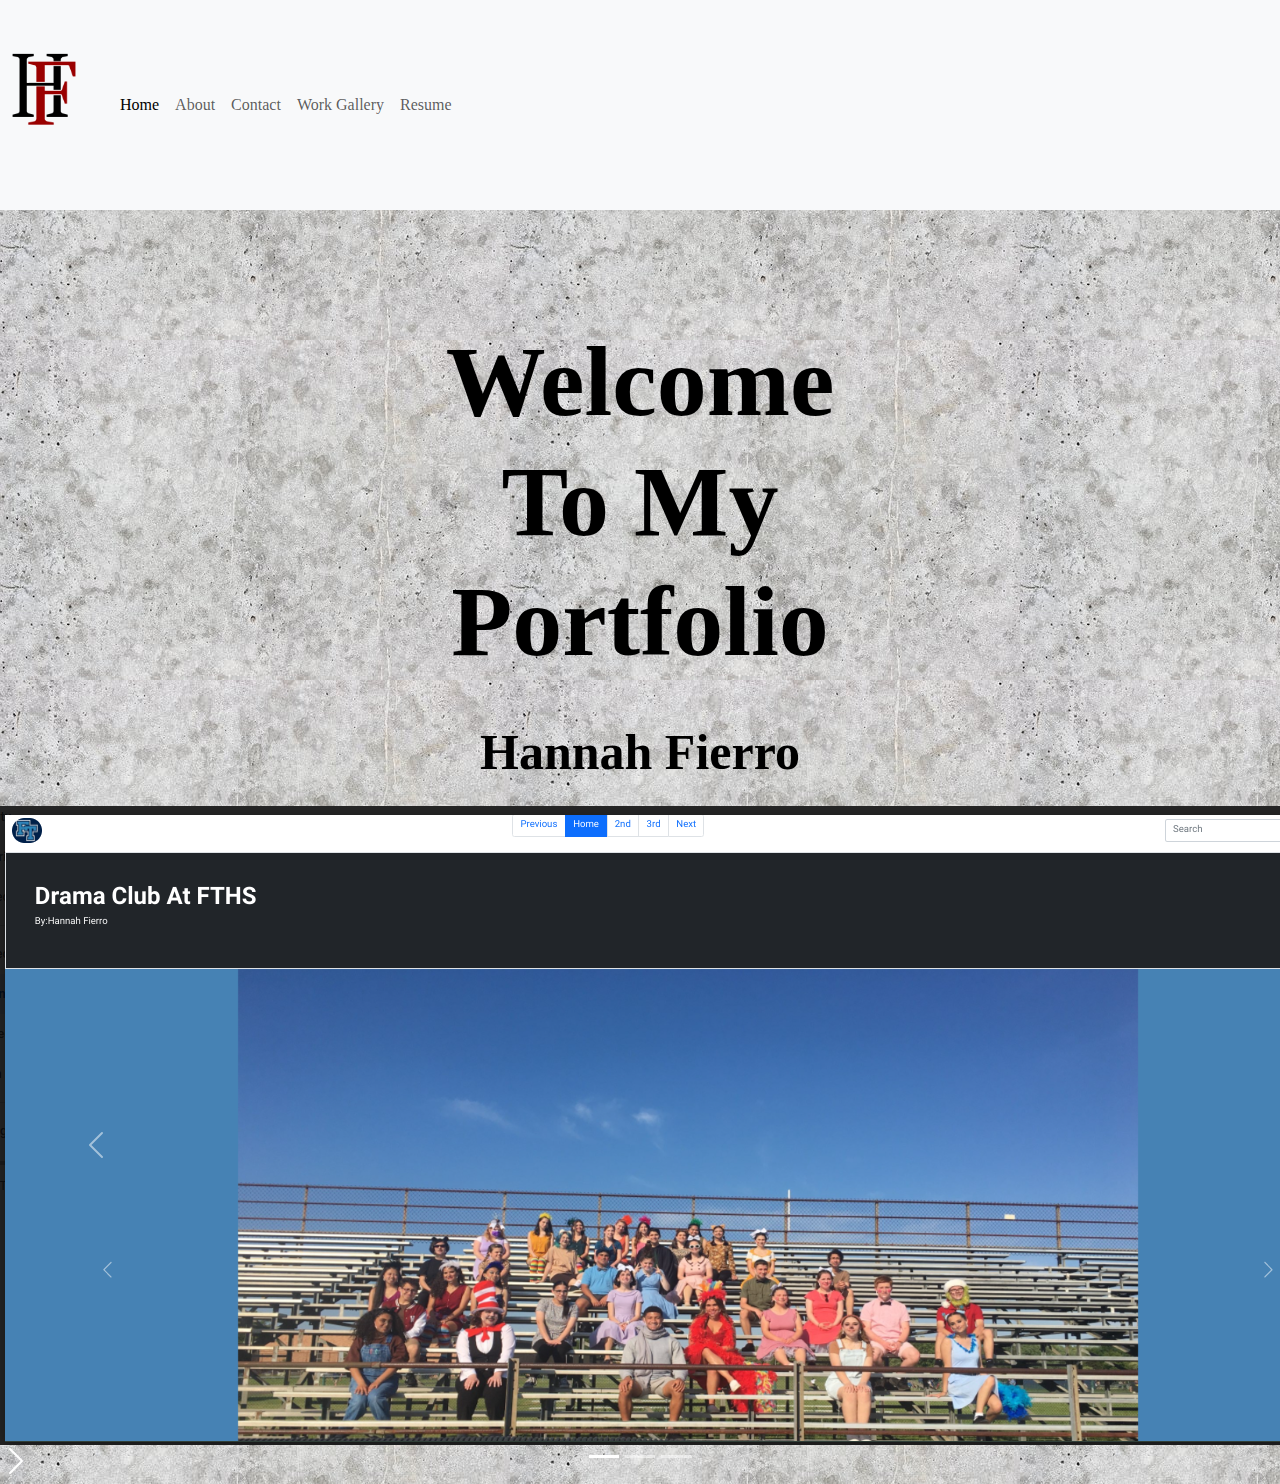
==== index.html @ 1975fe28 "Update 5/31" ====
<!DOCTYPE html>
<html lang="en">
<head>
  <title>Hannah Fierro</title>
  <meta charset="utf-8">
  <link rel="stylesheet" href="style.css">
  <meta name="viewport" content="width=device-width, initial-scale=1">
  <!-- Latest compiled and minified CSS -->
  <link href="https://cdn.jsdelivr.net/npm/bootstrap@5.1.3/dist/css/bootstrap.min.css" rel="stylesheet">

  <!-- Latest compiled JavaScript -->
  <script src="https://cdn.jsdelivr.net/npm/bootstrap@5.1.3/dist/js/bootstrap.bundle.min.js"></script>
</head>
<body>
<nav class="navbar navbar-expand-sm bg-light navbar-light">
  <img src="Artboard 1@2x.png" alt="Logo" style="width:100px;" style="height:300px;" class="rounded-pill">
  <div class="container-fluid">
      <ul class="navbar-nav">
<li class="nav-item">
  <a class="nav-link active" href="index.html">Home</a>
   </li>
   <li class="nav-item">
    <a class="nav-link" href="aboutme.html">About</a>
    </li>
    <li class="nav-item">
     <a class="nav-link" href="contact.html">Contact</a>
     </li>
     <li class="nav-item">
      <a class="nav-link" href="work.html">Work Gallery</a>
      </li>
      <li class="nav-item">
       <a class="nav-link" href="resume.html">Resume</a>
       </li>
  </ul>
</nav>
<div class="container-fluid-1">
<div class="row">
<div class="col p-3 bg-container-fluid-1"></div>
<div class="col p-3 bg-container-fluid-1"></div>
<div class="col p-3 bg-container-fluid-1"></div>
</div>
</div>
<div class="row">
<div class="col p-3 bg-container-fluid-1"></div>
<div class="col p-3 bg-container-fluid-1"></div>
<div class="col p-3 bg-container-fluid-1"></div>
</div>
<div class="row">
<div class="col p-3 bg-container-fluid-1"></div>
<div class="col p-3 bg-container-fluid-1"></div>
<div class="col p-3 bg-container-fluid-1"></div>
</div>
<div class="row">
<div class="col p-3 bg-container-fluid-1"></div>
<div class="col p-3 bg-container-fluid-1"><h1 style="font-size:100px; color:Black;"><b>Welcome To My Portfolio</b></h1></div>
<div class="col p-3 bg-container-fluid-1 font-size:10em"></div>
</div>
<div class="row">
<div class="col p-3 bg-container-fluid-1"></div>
<div class="col p-3 bg-container-fluid-1"><h1 style="font-size:50px; color:Black;"><b>Hannah Fierro</b></h1></div>
<div class="col p-3 bg-container-fluid-1 font-size:10em"></div>
</div>
  <div class="container-fluid-1">
    <!-- Carousel -->
    <div id="demo" class="carousel slide" data-bs-ride="carousel" style="margin:auto">

      <!-- Indicators/dots -->
      <div class="carousel-indicators">
        <button type="button" data-bs-target="#demo" data-bs-slide-to="0" class="active"></button>
        <button type="button" data-bs-target="#demo" data-bs-slide-to="1"></button>
        <button type="button" data-bs-target="#demo" data-bs-slide-to="2"></button>
      </div>

      <!-- The slideshow/carousel -->
      <div class="carousel-inner" style="margin:auto">
        <div class="carousel-item active ">
          <img id="imagesdra" src="pic.png" alt="The Vampire" class="d-block" class="HW  align-items-center" style="margin:auto">
        </div>
        <div class="carousel-item">
        <img id="imagesdra" src="2pic.png" alt="New Girl" class="d-block" class="HW  align-items-center" style="margin:auto">
        </div>
        <div class="carousel-item">
      <img id="imagesdra" src="3pic.png" alt="Glee" class="d-block" class="HW  align-items-center" style="margin:auto">
        </div>
      </div>

      <!-- Left and right controls/icons -->
      <button class="carousel-control-prev" type="button" data-bs-target="#demo" data-bs-slide="prev">
        <span class="carousel-control-prev-icon"></span>
      </button
      <button class="carousel-control-next" type="button" data-bs-target="#demo" data-bs-slide="next">
        <span class="carousel-control-next-icon"></span>
      </button>
    </div>
---- style.css ----
container-fluid-1{
  background-color:Gainsboro;
}
body {
  background-image: url("concrete.jpg");

}
h1 {
  font-family: serif;
  text-shadow: 200px;
  text-align: center;
}
.pagination{
  background-color: pink;
}
.navbar{
  font-family: serif;
  text-align:right;
}
.card-text{
  font-family: Garamond, serif;
  font-size: 25px;

}
.card-title{
  font-family: Garamond, serif;
  font-size: 40px;
}
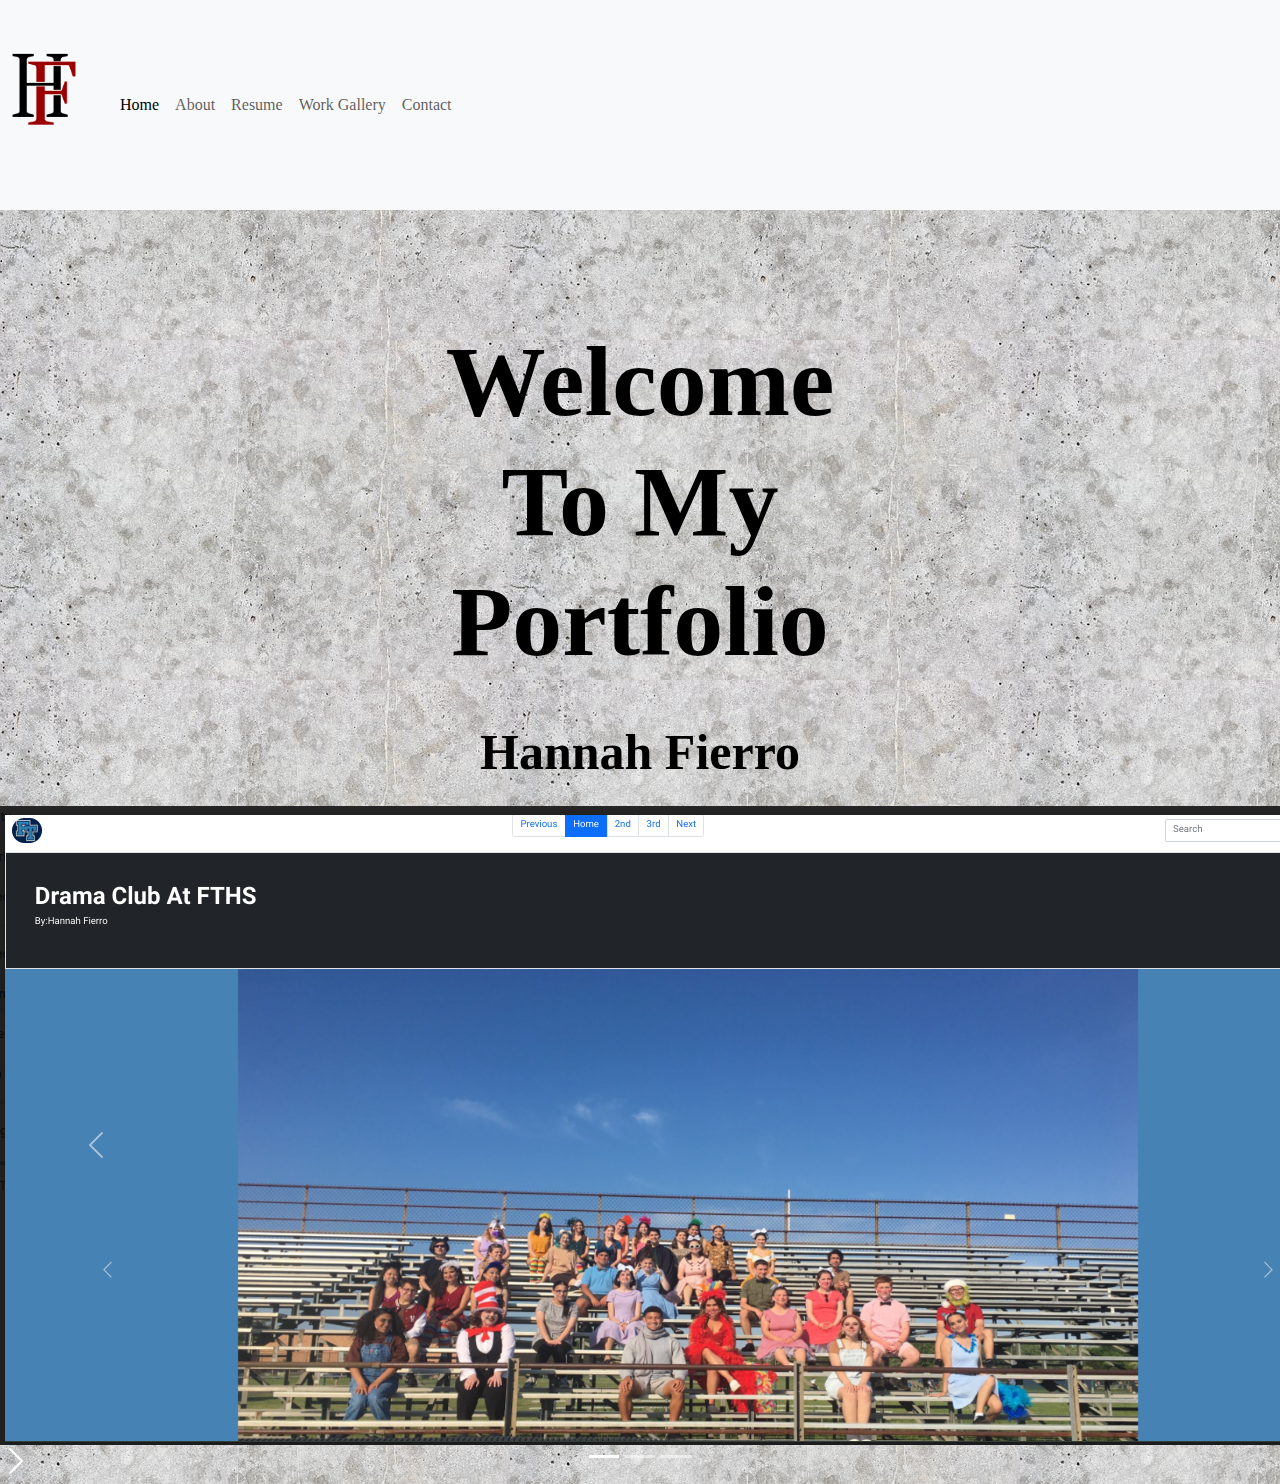
==== commit 3a26c7ba: "Update 6/3" ====
--- a/index.html
+++ b/index.html
@@ -20,16 +20,16 @@
   <a class="nav-link active" href="index.html">Home</a>
    </li>
    <li class="nav-item">
-    <a class="nav-link" href="aboutme.html">About</a>
+    <a class="nav-link" href="AboutMe.html">About</a>
     </li>
     <li class="nav-item">
-     <a class="nav-link" href="contact.html">Contact</a>
+     <a class="nav-link" href="resume.html">Resume</a>
      </li>
      <li class="nav-item">
-      <a class="nav-link" href="work.html">Work Gallery</a>
+      <a class="nav-link" href="Work.html">Work Gallery</a>
       </li>
       <li class="nav-item">
-       <a class="nav-link" href="resume.html">Resume</a>
+       <a class="nav-link" href="contact.html">Contact</a>
        </li>
   </ul>
 </nav>
--- a/style.css
+++ b/style.css
@@ -26,3 +26,9 @@
   font-family: Garamond, serif;
   font-size: 40px;
 }
+p {
+  text-indent: 10%;
+}
+.col-lg-4{
+  align-self:center; 
+}
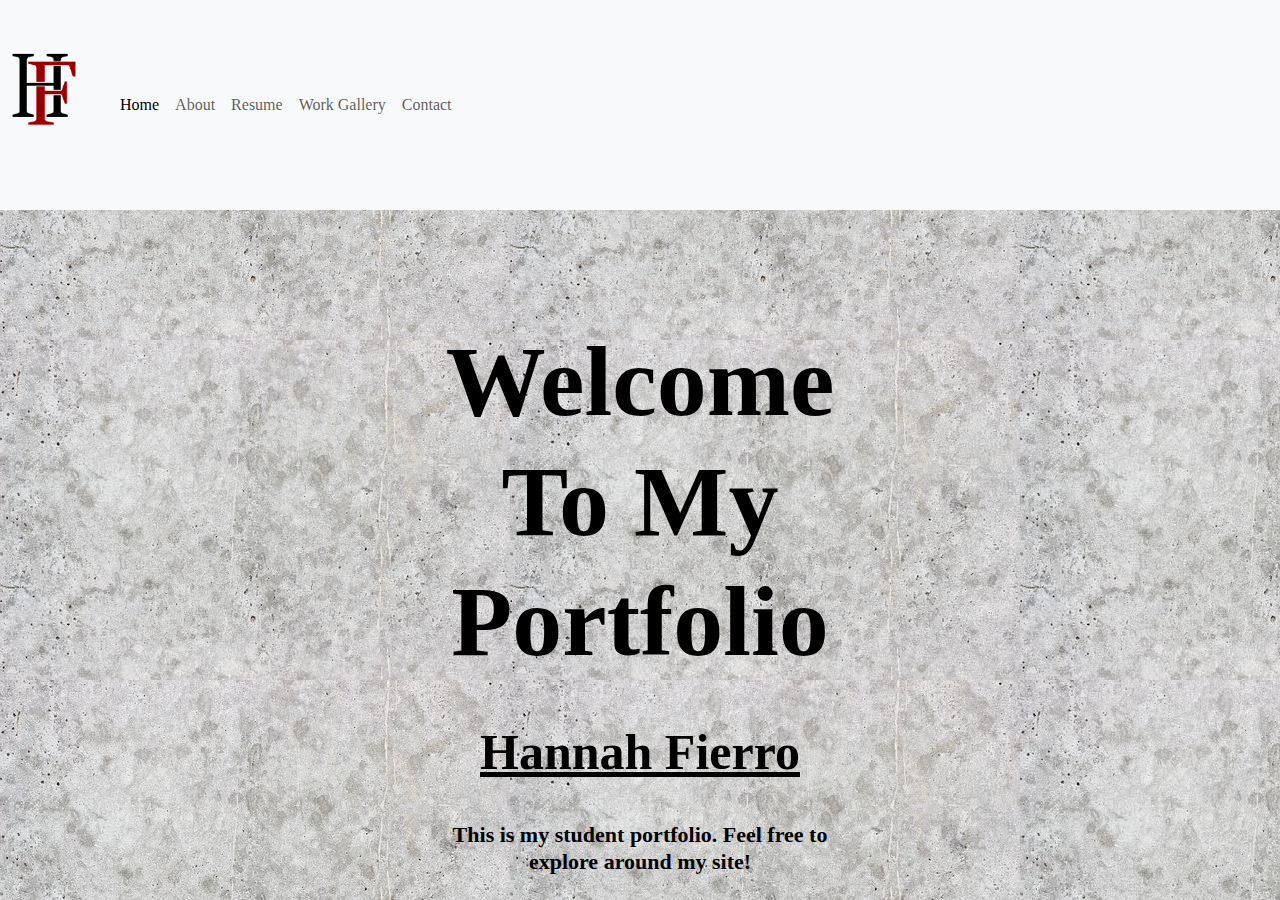
==== commit a00a8a11: "update 6/6" ====
--- a/index.html
+++ b/index.html
@@ -57,38 +57,11 @@
 </div>
 <div class="row">
 <div class="col p-3 bg-container-fluid-1"></div>
-<div class="col p-3 bg-container-fluid-1"><h1 style="font-size:50px; color:Black;"><b>Hannah Fierro</b></h1></div>
+<div class="col p-3 bg-container-fluid-1"><h1 style="font-size:50px; color:Black;"><b><u>Hannah Fierro</u></b></h1></div>
 <div class="col p-3 bg-container-fluid-1 font-size:10em"></div>
 </div>
-  <div class="container-fluid-1">
-    <!-- Carousel -->
-    <div id="demo" class="carousel slide" data-bs-ride="carousel" style="margin:auto">
-
-      <!-- Indicators/dots -->
-      <div class="carousel-indicators">
-        <button type="button" data-bs-target="#demo" data-bs-slide-to="0" class="active"></button>
-        <button type="button" data-bs-target="#demo" data-bs-slide-to="1"></button>
-        <button type="button" data-bs-target="#demo" data-bs-slide-to="2"></button>
-      </div>
-
-      <!-- The slideshow/carousel -->
-      <div class="carousel-inner" style="margin:auto">
-        <div class="carousel-item active ">
-          <img id="imagesdra" src="pic.png" alt="The Vampire" class="d-block" class="HW  align-items-center" style="margin:auto">
-        </div>
-        <div class="carousel-item">
-        <img id="imagesdra" src="2pic.png" alt="New Girl" class="d-block" class="HW  align-items-center" style="margin:auto">
-        </div>
-        <div class="carousel-item">
-      <img id="imagesdra" src="3pic.png" alt="Glee" class="d-block" class="HW  align-items-center" style="margin:auto">
-        </div>
-      </div>
-
-      <!-- Left and right controls/icons -->
-      <button class="carousel-control-prev" type="button" data-bs-target="#demo" data-bs-slide="prev">
-        <span class="carousel-control-prev-icon"></span>
-      </button
-      <button class="carousel-control-next" type="button" data-bs-target="#demo" data-bs-slide="next">
-        <span class="carousel-control-next-icon"></span>
-      </button>
-    </div>
+<div class="row">
+<div class="col p-3 bg-container-fluid-1"></div>
+<div class="col p-3 bg-container-fluid-1"><h1 style="font-size:22px; color:Black;"><b>This is my student portfolio. Feel free to explore around my site!</b></h1></div>
+<div class="col p-3 bg-container-fluid-1 font-size:10em"></div>
+</div>
--- a/style.css
+++ b/style.css
@@ -6,7 +6,7 @@
 
 }
 h1 {
-  font-family: serif;
+  font-family: cursive;
   text-shadow: 200px;
   text-align: center;
 }
@@ -30,5 +30,10 @@
   text-indent: 10%;
 }
 .col-lg-4{
-  align-self:center; 
+  align-self:center;
 }
+
+.addBorder {
+  /* Thickness, Style, and Color */
+  border: 2px solid #000000;
+}
